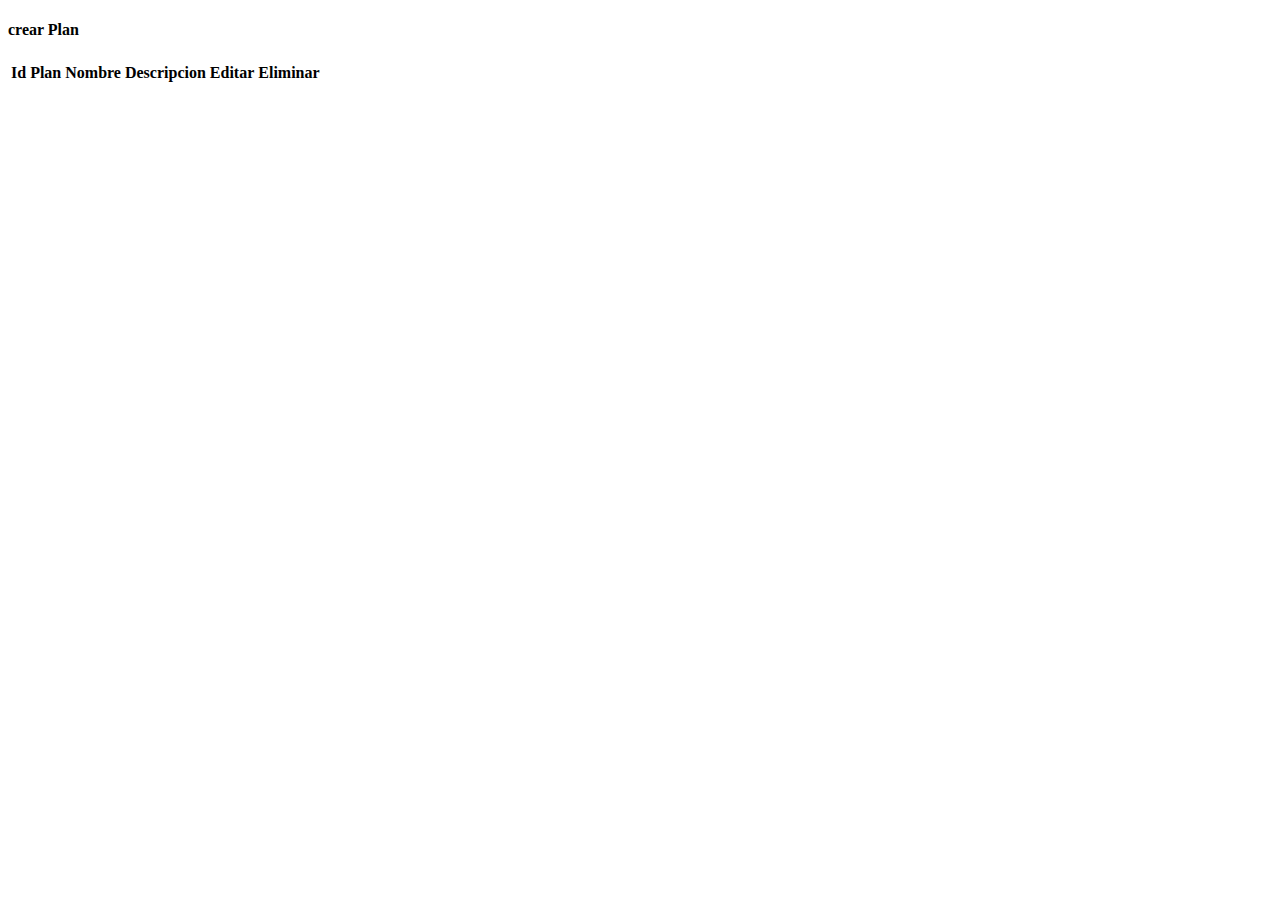
==== proyecto-sistema-cpm/src/main/resources/templates/detalleobrasocial.html @ 3c0a03f7 "Implemento abm de Plan relacionado con la obra social" ====
<!DOCTYPE html>
<html xmlns:th="http://thymeleof.org">

<head th:replace="layout/plantilla :: head"></head>

<body id="mifondo">

	<header th:replace="layout/plantilla :: header"></header>

	<div class="container py-4">

		<div class="card bg-light">
			<div class="card-header">
				<h4><strong th:text="${titulo}"></strong></h4>
			</div>
			<div class="card-body">
				<h4 class="card-title">
					<a th:href="@{'/plan/formplan/' + ${obrasocial.id_obra_social}}" class="btn btn-success btn-xs">crear
						Plan</a>
				</h4>
				<div class="table-responsive">
					<table class="table table-bordered table-hover">
						<thead class="thead-inverse">
							<tr>
								<th>Id Plan</th>
								<th>Nombre</th>
								<th>Descripcion</th>
								<th>Editar</th>
								<th>Eliminar</th>								
							</tr>
						</thead>

						<tbody>
							<tr th:each="plan: ${obrasocial.planes_x_obrasocial}">
								<td th:text="${plan.id_plan}"></td>
								<td th:text="${plan.tipo_plan}"></td>
								<td th:text="${plan.descripcion_plan}"></td>
								 <td><a class="btn btn-primary btn-xs"
									th:href="@{'/plan/formplan/'  + ${obrasocial.id_obra_social} + '/' + ${plan.id_plan}}"
									th:text="'editar'"></a></td>
								<td><a class="btn btn-danger btn-xs"
									th:href="@{'/plan/eliminarplan/' + ${plan.id_plan}}"
									th:text="'eliminar'"
									onclick="return confirm('Estas seguro que deseas eliminar este Plan?');"></a></td>								
								<!--  <td><a class="btn btn-primary btn-xs"
									th:href="@{'/plan/formplan/' + } + ${plan.id_plan}"
									th:text="'editar'"></a></td>
								<td><a class="btn btn-danger btn-xs"
									th:href="@{'/plan/eliminarplan/'} + ${plan.id_plan}"
									th:text="'eliminar'"
									onclick="return confirm('Estas seguro que deseas eliminar este Plan?');"></a></td>-->
							</tr>
						</tbody>
					</table>
				</div>
				
				
				
			</div>
		</div>
	</div>

	<footer th:replace="layout/plantilla :: footer"></footer>
</body>
</html>
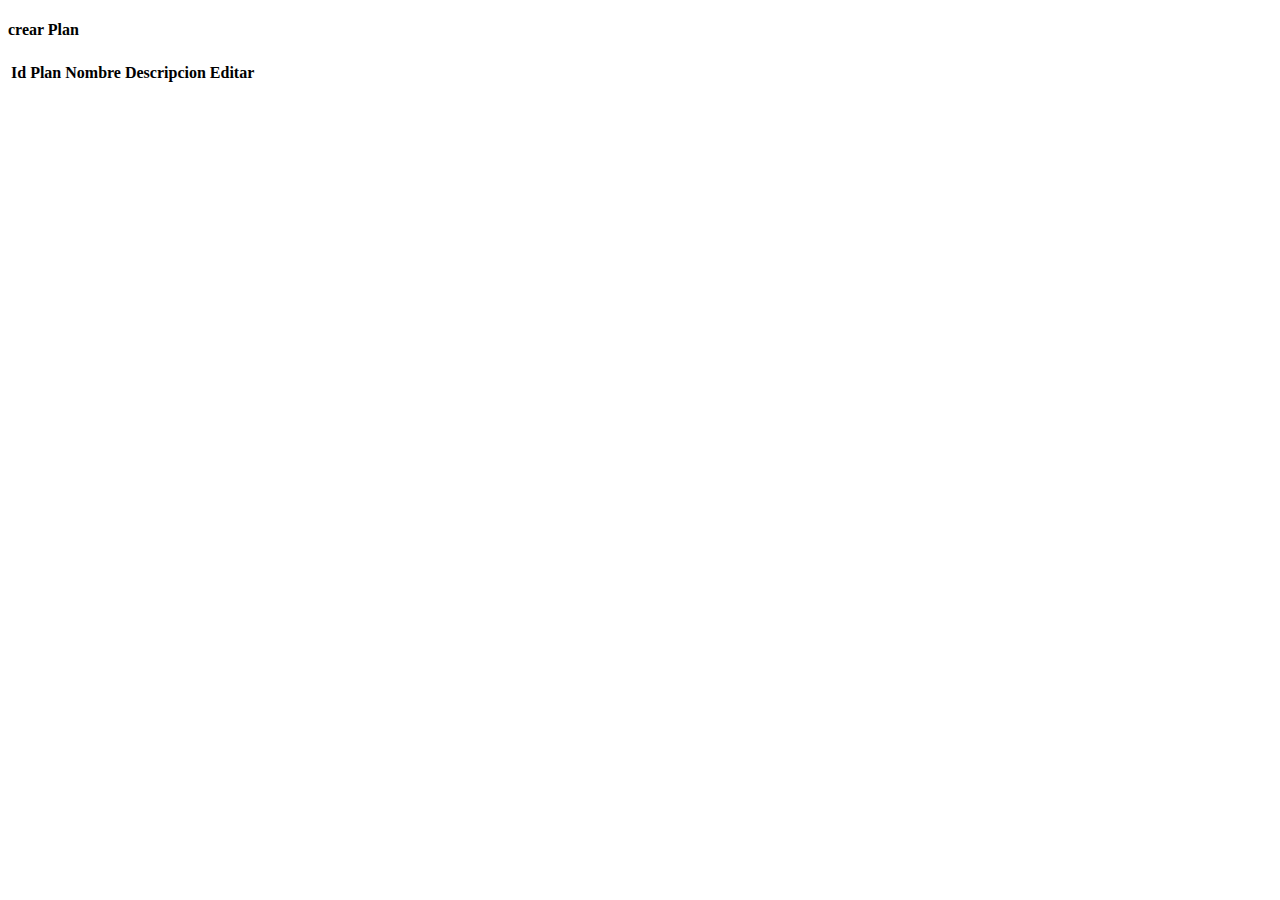
==== commit 6629fd40: "Subida de cambios" ====
--- a/proyecto-sistema-cpm/src/main/resources/templates/detalleobrasocial.html
+++ b/proyecto-sistema-cpm/src/main/resources/templates/detalleobrasocial.html
@@ -26,7 +26,7 @@
 								<th>Nombre</th>
 								<th>Descripcion</th>
 								<th>Editar</th>
-								<th>Eliminar</th>								
+								<!-- <th>Eliminar</th> -->								
 							</tr>
 						</thead>
 
@@ -38,17 +38,11 @@
 								 <td><a class="btn btn-primary btn-xs"
 									th:href="@{'/plan/formplan/'  + ${obrasocial.id_obra_social} + '/' + ${plan.id_plan}}"
 									th:text="'editar'"></a></td>
-								<td><a class="btn btn-danger btn-xs"
+								<!--<td><a class="btn btn-danger btn-xs"
 									th:href="@{'/plan/eliminarplan/' + ${plan.id_plan}}"
 									th:text="'eliminar'"
-									onclick="return confirm('Estas seguro que deseas eliminar este Plan?');"></a></td>								
-								<!--  <td><a class="btn btn-primary btn-xs"
-									th:href="@{'/plan/formplan/' + } + ${plan.id_plan}"
-									th:text="'editar'"></a></td>
-								<td><a class="btn btn-danger btn-xs"
-									th:href="@{'/plan/eliminarplan/'} + ${plan.id_plan}"
-									th:text="'eliminar'"
-									onclick="return confirm('Estas seguro que deseas eliminar este Plan?');"></a></td>-->
+									onclick="return confirm('Estas seguro que deseas eliminar este Plan?');"></a></td>	-->							
+								
 							</tr>
 						</tbody>
 					</table>
